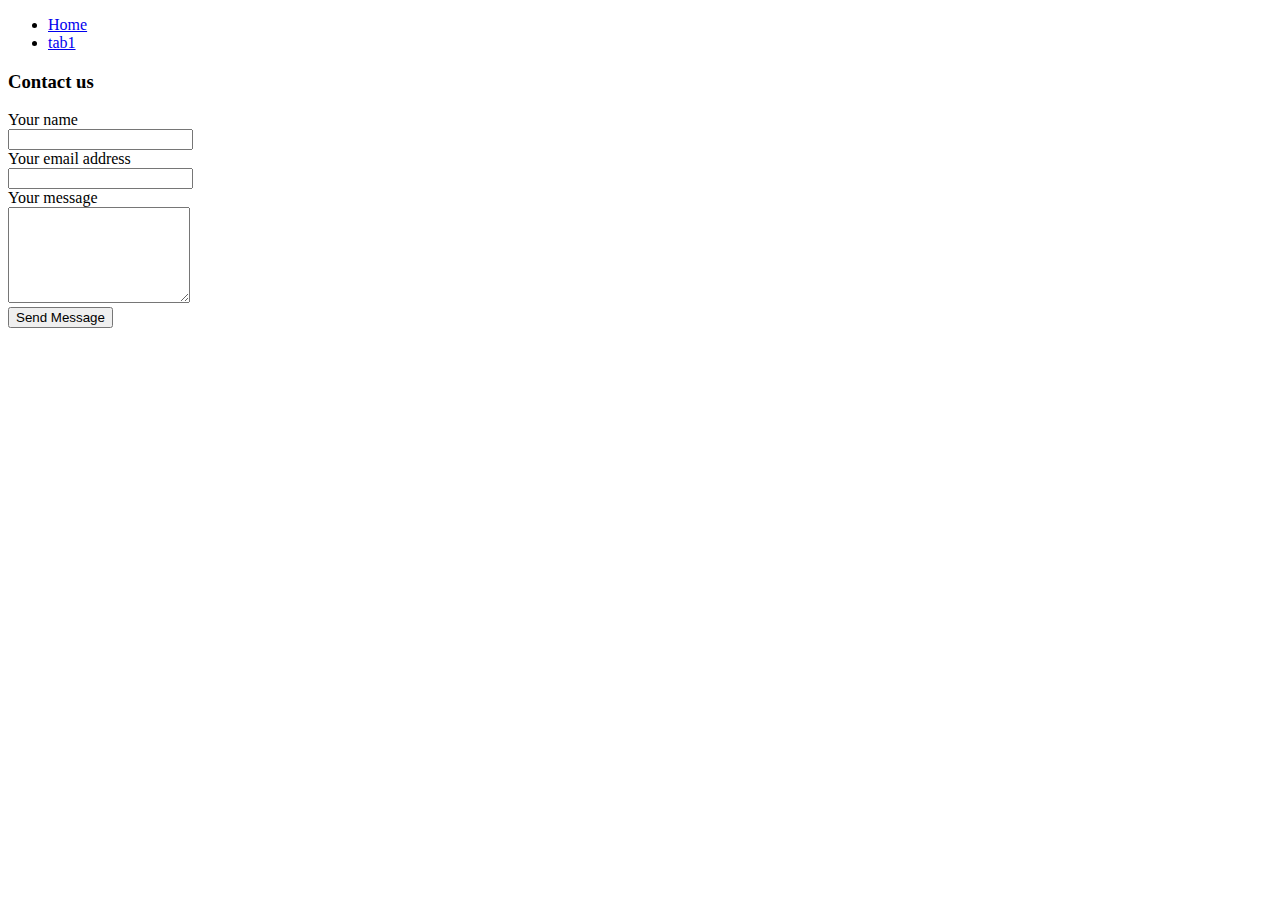
==== contact.html @ cffa5645 "ultima mod" ====
<!DOCTYPE html>
<head>
    <meta charset="utf-8">
    <meta name="viewport" content="width=device-width, initial-scale=1, shrink-to-fit=no">
    <title>contact form</title>
</head>

<body>
    <ul>
		<li><a href="index.html">Home</a></li>
		<li><a href="tab1.html">tab1</a></li>
	</ul>

<link href="contact-form.css" rel="stylesheet">

<div class="fcf-body">

    <div id="fcf-form">
    <h3 class="fcf-h3">Contact us</h3>

    <form id="fcf-form-id" class="fcf-form-class" method="post" action="contact-form-process.php">
        
        <div class="fcf-form-group">
            <label for="Name" class="fcf-label">Your name</label>
            <div class="fcf-input-group">
                <input type="text" id="Name" name="Name" class="fcf-form-control" required>
            </div>
        </div>

        <div class="fcf-form-group">
            <label for="Email" class="fcf-label">Your email address</label>
            <div class="fcf-input-group">
                <input type="email" id="Email" name="Email" class="fcf-form-control" required>
            </div>
        </div>

        <div class="fcf-form-group">
            <label for="Message" class="fcf-label">Your message</label>
            <div class="fcf-input-group">
                <textarea id="Message" name="Message" class="fcf-form-control" rows="6" maxlength="3000" required></textarea>
            </div>
        </div>

        <div class="fcf-form-group">
            <button type="submit" id="fcf-button" class="fcf-btn fcf-btn-primary fcf-btn-lg fcf-btn-block">Send Message</button>
        </div>



    </form>
    </div>

</div>

</body>
</html>
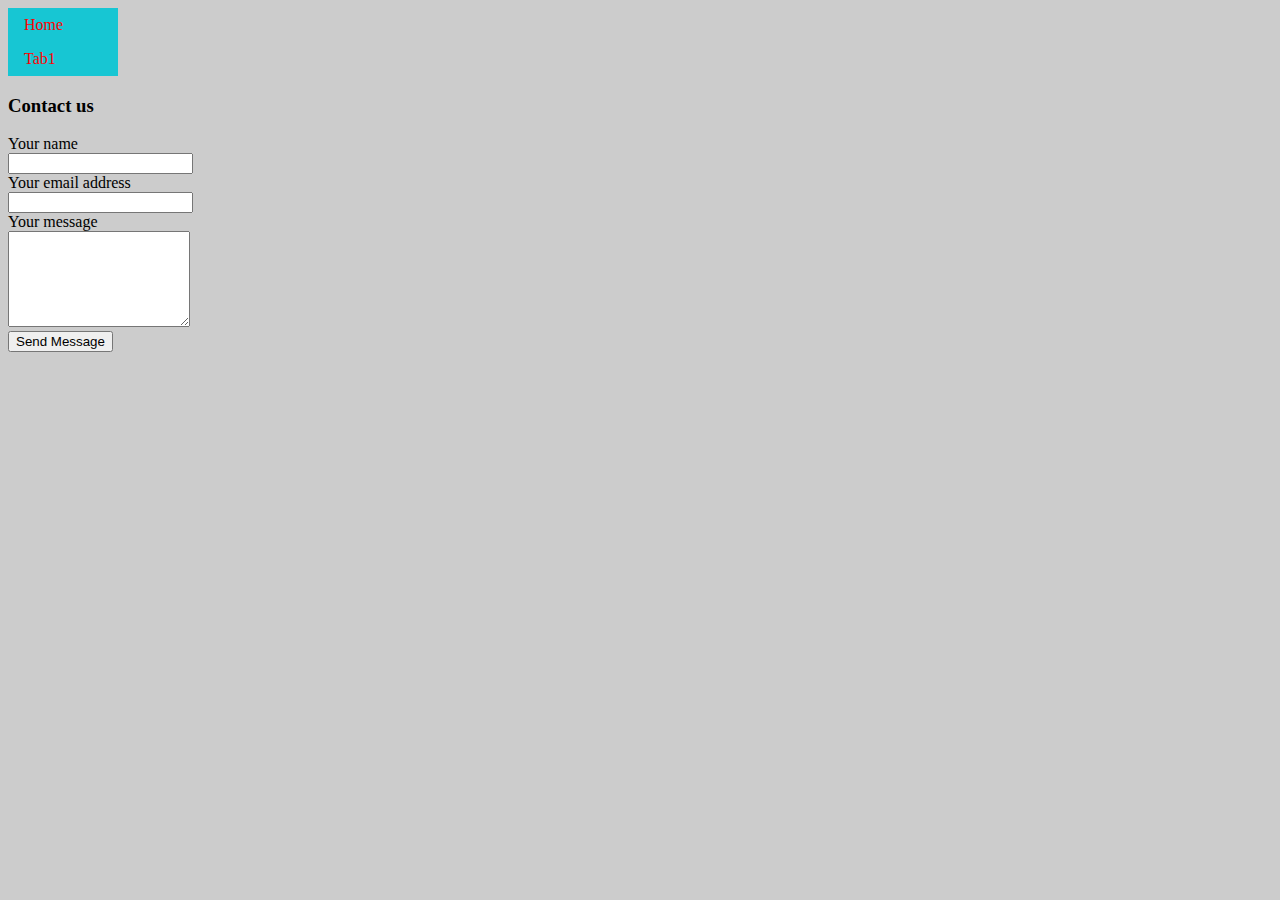
==== commit a2a04c66: "modificato menu" ====
--- a/contact.html
+++ b/contact.html
@@ -2,16 +2,16 @@
 <head>
     <meta charset="utf-8">
     <meta name="viewport" content="width=device-width, initial-scale=1, shrink-to-fit=no">
-    <title>contact form</title>
+    <title>Contact Us</title>
 </head>
 
 <body>
     <ul>
 		<li><a href="index.html">Home</a></li>
-		<li><a href="tab1.html">tab1</a></li>
+		<li><a href="Tab1.html">Tab1</a></li>
 	</ul>
 
-<link href="contact-form.css" rel="stylesheet">
+<link href="style.css" rel="stylesheet">
 
 <div class="fcf-body">
 
--- a/style.css
+++ b/style.css
@@ -0,0 +1,80 @@
+body {
+    background-color: rgb(204, 204, 204);
+}
+#tab1 { 
+    background-color: #000;
+    margin: 1px 1px 30px 0px;
+    border: 4px solid #000; 
+    font-family: "Times New Roman", Times, serif;
+    font-size: xx-large;
+} 
+#tab2 { 
+    background-color: #000;
+    margin: 1px 1px 30px 0px;
+    border: 4px solid #000; 
+    font-family: Arial, Helvetica, sans-serif;
+}
+.quartariga{
+    color: red;
+}
+
+.riga_tile {
+    background-color: rgb(255, 255, 255);
+    font-family: Impact,'Arial Narrow Bold', sans-serif;
+}
+.riga_dispari {
+    background-color: rgb(20, 88, 236);
+}
+
+.riga_pari {
+    background-color: rgb(255, 231, 20);
+}
+
+.padding_10 {
+    padding: 100px;
+}
+
+.header_tabella {
+    font-weight: bold;
+}
+
+#tab1 {
+    margin-top: 100px;
+    margin-left: auto;
+    margin-right: auto;
+}
+
+#tab1 tr td {
+    padding: 10px;
+}
+
+#tab2 { 
+    margin-left: auto;
+    margin-right: auto; 
+    border: 4px solid rgb(0, 0, 0);
+}
+    .bmw {height: 700px;
+    width: 1000px;
+    margin: 100px 400px 15px 400px;
+    
+}
+ul {
+    list-style-type: none;
+    margin: 0;
+    padding: 0;
+    width: 110px;
+    background-color: #17c6d3;
+  }
+  
+  li a {
+    display: block;
+    color: rgb(255, 1, 1);
+    padding: 8px 16px;
+    text-decoration: none;
+  }
+  
+
+  li a:hover{
+    background-color: rgb(153, 152, 153);
+    color: rgb(29, 107, 151);
+  }